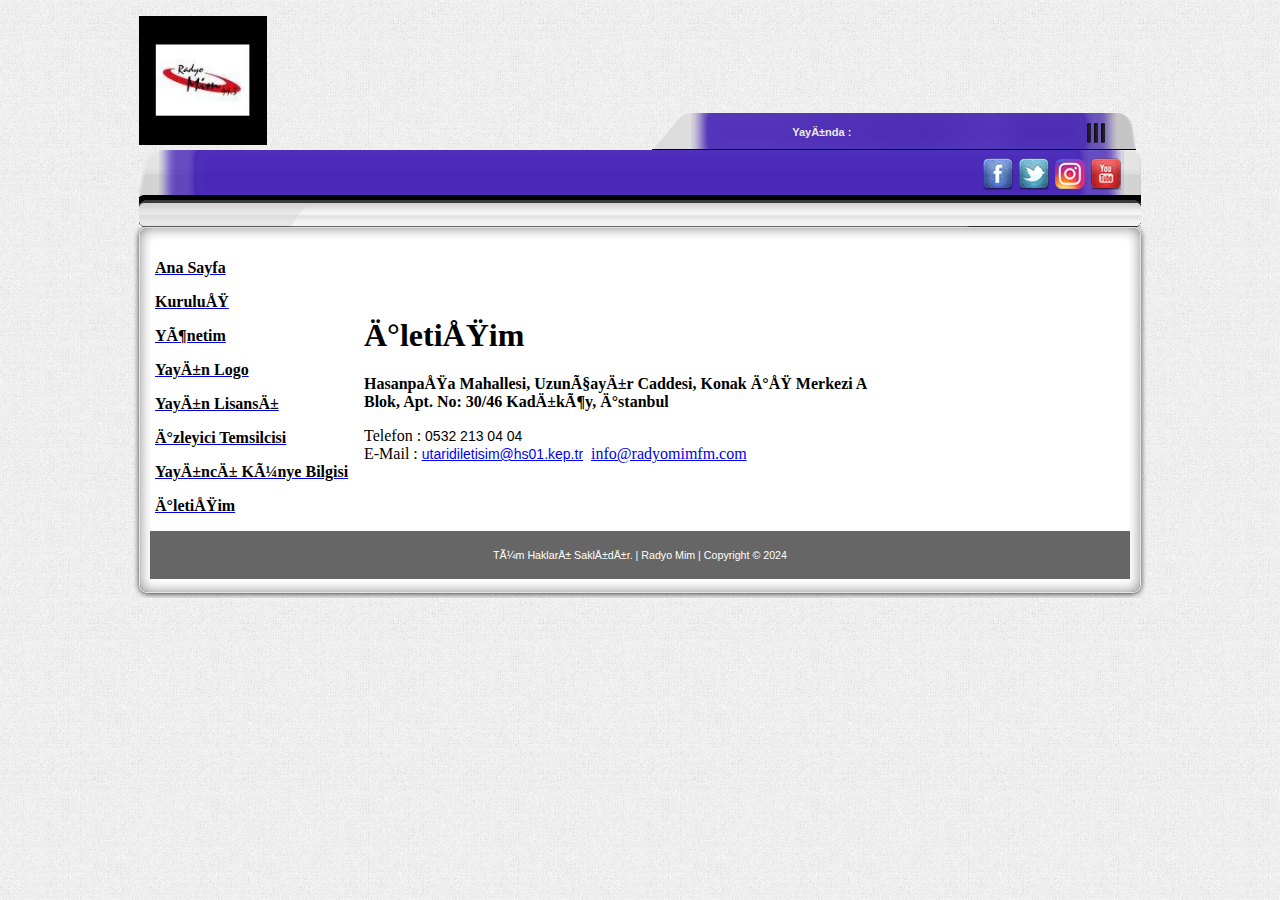
==== iletisim.html @ 788e4b08 "radyomim first push" ====
<!DOCTYPE html
    PUBLIC "-//W3C//DTD XHTML 1.0 Transitional//EN" "http://www.w3.org/TR/xhtml1/DTD/xhtml1-transitional.dtd">
<html xmlns="http://www.w3.org/1999/xhtml" xml:lang="tr-tr" lang="tr-tr">

<head>
    <STYLE type="text/css">
        ul#menu {
            list-style-type: none;
            padding: 0;
            margin: 0;
            height: 30px;
            class: ustmenu2;
            z-index: 999
        }

        ul#menu li {
            float: left;
            z-index: 999
        }

        ul#menu li a {
            line-height: 30px;
            color: #fff;
            text-decoration: none;
            padding: 0 9px;
            display: block;
            transition: background-color 1s;
            -webkit-transition: background-color 1s;
            -moz: background-color 1s;
            z-index: 999
        }

        ul#menu li a:hover {
            background: #1A3E82;
            z-index: 999;
            color: #ccc
        }

        ul#menu li.acilir ul.drop {
            position: absolute;
            list-style: none;
            padding: 0;
            margin: 0;
            display: none;
            z-index: 999
        }

        ul#menu li.acilir ul.drop li {
            float: none;
            z-index: 999
        }

        ul#menu li.acilir ul.drop li a {
            width: 180px;
            background: #1A3E82;
            border-bottom: 1px dotted #0188e2;
            z-index: 999
        }

        ul#menu li.acilir ul.drop li a:hover {
            background: #000;
            color: #fff;
            z-index: 999
        }
    </STYLE>

    <meta http-equiv="Content-Type" content="text/html; charset=windows-1254">









    <link href="stil.css" rel="stylesheet" type="text/css" />
    <meta http-equiv="Content-Type" content="text/html; charset=windows-1254">
    <title>Radyo Mim 99.3</title>
    <META HTTP-EQUIV="content-language" content="TR">
    <META HTTP-EQUIV="Copyright" CONTENT="Coypright ® 2018 Radyo Mim 99.3">
    <META HTTP-EQUIV="cache-control" CONTENT="no-cache">
    <META HTTP-EQUIV="Reply-to" CONTENT="info@radyomimfm.com">
    <META NAME="Pragma" CONTENT="no-cache">
    <META NAME="description" content="Radyo Mim, Mim Fm, Radyo Mim Fm, Mim FM 99.3">
    <META NAME="keywords" content="Radyo Mim, Mim Fm, Radyo Mim Fm, Mim FM 99.3">
    <META NAME="Abstract" CONTENT="Radyo Mim, Mim Fm, Radyo Mim Fm, Mim FM 99.3">
    <META NAME="robots" CONTENT="ALL">

    <link rel="shortcut icon" href="favicon.ico">

    <META http-equiv=content-type content=text/html;charset=windows-1254>
    <link href="stil.css" rel="stylesheet" type="text/css" />


    <style type="text/css">
        <!--
        body {
            background-image: url(upload/tema/bggenel.png);
            background-color: #FFFFFF;
            margin-left: 0px;
            margin-top: 0px;
            margin-right: 0px;
            margin-bottom: 0px;
            background-repeat: ;
            BACKGROUND-POSITION: center 0%;


        }



        .yayinsaat {
            font-family: arial;
            font-size: 14px;
            font-weight: bold;
            color: #666;
            text-decoration: none;
        }


        .yayinadi {
            font-family: arial;
            font-size: 15px;
            font-weight: bold;
            color: #973C3C;
            text-decoration: none;
        }




        .normal {
            font-family: arial;
            font-size: 12px;
            font-weight: normal;
            color: #555555;
            text-decoration: none;
        }


        .normalk1 {
            font-family: arial;
            font-size: 11px;
            font-weight: normal;
            color: #555555;
            text-decoration: none;
        }



        .normalbold {
            font-family: arial;
            font-size: 12px;
            font-weight: bold;
            color: #555555;
            text-decoration: none;
        }





        .baslik {
            font-family: arial;
            font-size: 15px;
            font-weight: bold;
            color: #555555;
            text-decoration: none;
        }


        .normalmavi {
            font-family: arial;
            font-size: 12px;
            font-weight: normal;
            color: #008ae1;
            text-decoration: none;
        }

        .normalmavik1 {
            font-family: arial;
            font-size: 11px;
            font-weight: normal;
            color: #008ae1;
            text-decoration: none;
        }


        .normalmin {
            font-family: arial;
            font-size: 11px;
            font-weight: normal;
            color: #23252E;
            text-decoration: none;
        }


        .slogan1 {
            font-family: tahoma;
            font-size: 14px;
            font-weight: bold;
            color: #CDE4A3;
            text-decoration: none;
        }


        .slogan2 {
            font-family: tahoma;
            font-size: 14px;
            font-weight: bold;
            color: #E2C7AA;
            text-decoration: none;
        }


        .slogan3 {
            font-family: tahoma;
            font-size: 13px;
            font-weight: bold;
            color: #E33841;
            text-decoration: none;
        }



        .menubeyaz {
            font-family: Trebuchet MS;
            font-size: 13px;
            font-weight: bold;
            color: #FFFFFF;
            text-decoration: none;


        }



        .suandayayinda {
            font-family: arial;
            font-size: 11px;
            font-weight: bold;
            color: #eaeaea;
            text-decoration: none;
        }




        .adres_kalin {
            font-family: tahoma;
            font-size: 11px;
            font-weight: bold;
            color: #6B739C;
            text-decoration: none;
        }

        .adres {
            font-family: tahoma;
            font-size: 12px;
            font-weight: normal;
            color: #000000;
            text-decoration: none;
        }

        .link {
            font-family: tahoma;
            font-size: 11px;
            font-weight: bold;
            color: #6B739C;
            text-decoration: none;
        }

        .mavilink {
            font-family: arial;
            font-size: 11px;
            font-weight: bold;
            color: #008ae1;
            text-decoration: none;
        }

        .ustmenu {
            font-family: arial;
            font-size: 12px;
            font-weight: bold;
            color: #eaeaea;
            text-decoration: none;
        }


        .ustmenu2 {

            font-family: Century Gothic, arial;
            font-size: 12px;
            font-weight: bold;
            color: #ffffff;
            text-decoration: none;

            -moz-text-shadow: 0px 1px 2px #000;
            /* Mozilla */
            -webkit-text-shadow: 0px 1px 2px #000;
            /* Chrome ve Safari */
            text-shadow: 0px 1px 2px #000;
            /* Standart CSS Kodu */


        }

        .altmenu {
            font-family: arial;
            font-size: 13px;
            font-weight: bold;
            color: #333333;
            text-decoration: none;
        }

        .altmenumin {
            font-family: arial;
            font-size: 11px;
            font-weight: bold;
            color: #eaeaea;
            text-decoration: none;
        }

        .ustkayan1 {
            font-family: arial;
            font-size: 12px;
            font-weight: bold;
            color: #434445;
            text-decoration: none;
        }

        .ustkayan2 {
            font-family: arial;
            font-size: 12px;
            font-weight: bold;
            color: #d5da7b;
            text-decoration: none;
        }

        .ustkayan3 {
            font-family: arial;
            font-size: 12px;
            font-weight: bold;
            color: #ea2e49;
            text-decoration: none;
        }



        .resimstiltum {

            /* golge */

            -moz-box-shadow: 0px 0px 4px #000;
            -webkit-box-shadow: 0px 0px 4px #000;
            box-shadow: 0px 0px 4px #000;
            /* For I E 8 */
            -ms-filter: "progid:DXImageTransform.Microsoft.Shadow(Strength=4, Direction=135, Color=#000000)";
            /* For I E 5.5 - 7 */
            filter: progid:DXImageTransform.Microsoft.Shadow(Strength=4, Direction=135, Color='#000000');

            /* border */

            border: 2px solid #f7f7f7;

            /* kenar oval */

            border-radius: 3px;
            -moz-border-radius: 3px;
            -webkit-border-radius: 3px;
            behavior: url(border-radius.html)
        }


        .resimstiltum2 {

            /* golge */

            -moz-box-shadow: 0px 0px 2px #000;
            -webkit-box-shadow: 0px 0px 2px #000;
            box-shadow: 0px 0px 2px #000;
            /* For I E 8 */
            -ms-filter: "progid:DXImageTransform.Microsoft.Shadow(Strength=2, Direction=135, Color=#000000)";
            /* For I E 5.5 - 7 */
            filter: progid:DXImageTransform.Microsoft.Shadow(Strength=2, Direction=135, Color='#000000');

            /* border */

            border: 1px solid #f7f7f7;

            /* kenar oval */

            border-radius: 2px;
            -moz-border-radius: 2px;
            -webkit-border-radius: 2px;
            behavior: url(border-radius.html)
        }


        .icgolge {

            /* icgolge */

            -moz-box-shadow: inset 0px 0px 10px #000;
            /* Mozilla */
            -webkit-box-shadow: inset 0px 0px 10px #000;
            /* Chrome ve Safari */
            box-shadow: inset 0px 0px 10px #000;
            /* Standart CSS Kodu */

        }

        .saydamlik {

            /* saydamlik */

            opacity: 0.85;
            -filter: alpha(opacity=85);

        }

        .imgkenaroval {
            -webkit-border-radius: 5px;
            -moz-border-radius: 5px;
            border-radius: 5px;
        }




        span.grey {}

        span.apple-converted-space {}
        -->
    </style>




</head>

<body>


    <!--AÇILIR PENCERE KODU BASLANGICI-->

    <META http-equiv=content-type content=text/html;charset=windows-1254>
    <link href="stil.css" rel="stylesheet" type="text/css" />



    <!--AÇILIR PENCERE KODU BITISI-->








    <table width="1020" border="0" align="center" cellpadding="0" cellspacing="0">
        <tr>
            <td height="25">
                <META http-equiv=content-type content=text/html;charset=windows-1254>
                <link href="stil.css" rel="stylesheet" type="text/css" />

                <table width="1002" border="0" align="center" cellpadding="0" cellspacing="0">
                    <tr>
                        <td height="10"><img src="images/nokta.gif" width="1" height="1" /></td>
                    </tr>
                    <tr>
                        <td height="140" valign="bottom">
                            <table width="100%" height="140" border="0" align="center" cellpadding="0" cellspacing="0">
                                <tr>
                                    <td>
                                        <table align="Left" border="0" cellpadding="0" cellspacing="0">
                                            <tr>
                                                <td>
                                                    <div align="center">
                                                        <img src="upload/tema/mim.jpg"
                                                            onerror="this.src='upload/fotoyok.gif'" width="128"
                                                            height="129" />
                                                    </div>
                                                </td>
                                            </tr>
                                            <tr>
                                                <td>
                                                    <div align="center"><span
                                                            style="font-family:Arial, Helvetica, sans-serif;font-size:30px;color:#FF7700;font-weight:bold;text-shadow: 3px 3px 3px rgba(0,0,0,0.3);"></span>
                                                    </div>
                                                </td>
                                            </tr>
                                            <tr>
                                                <td>
                                                    <div align="center"><span
                                                            style="font-family:Arial, Helvetica, sans-serif;font-size:18px;color:#FAFFB3;font-weight:bold;text-shadow: 3px 3px 3px rgba(0,0,0,0.3);"></span>
                                                    </div>
                                                </td>
                                            </tr>
                                        </table>
                                    </td>
                                    <td valign="bottom">&nbsp;</td>
                                    <td width="492" valign="bottom">
                                        <table width="492" height="37" border="0" cellpadding="0" cellspacing="0">
                                            <tr>
                                                <td valign="bottom">
                                                    <table width="100%" border="0" cellpadding="0" cellspacing="0">
                                                        <tr>
                                                            <td width="42"><img src="images/usttvyayindanew1.png" />
                                                            </td>
                                                            <td background="images/usttvyayindanew2.png"
                                                                bgcolor="3009B2">
                                                                <table width="100%" height="37" border="0"
                                                                    cellpadding="0" cellspacing="0">
                                                                    <tr>
                                                                        <td>
                                                                            <table width="100%" border="0"
                                                                                cellpadding="0" cellspacing="0">
                                                                                <tr>
                                                                                    <td>
                                                                                        <div align="center"
                                                                                            class="suandayayinda">
                                                                                            Yayında : </div>
                                                                                    </td>
                                                                                </tr>
                                                                            </table>
                                                                        </td>
                                                                        <td>
                                                                            <div align="center">

                                                                                <img src="upload/yayin/index.html"
                                                                                    height="37"
                                                                                    onerror="this.src='upload/fotoyok.gif'" />
                                                                            </div>
                                                                        </td>
                                                                        <td class="suandayayinda">
                                                                            <table width="100%" height="37" border="0"
                                                                                cellpadding="0" cellspacing="0">
                                                                                <tr>
                                                                                    <td></td>
                                                                                </tr>
                                                                            </table>
                                                                        </td>
                                                                    </tr>
                                                                </table>
                                                            </td>
                                                            <td width="25"><img src="images/usttvyayindanew3.png" />
                                                            </td>
                                                        </tr>
                                                    </table>
                                                </td>
                                            </tr>
                                        </table>
                                    </td>
                                </tr>
                            </table>
                        </td>
                    </tr>
                    <tr>
                        <td height="48">
                            <table width="100%" border="0" cellpadding="0" cellspacing="0" height="48">
                                <tr>
                                    <td width="20"><img src="images/ustmenubgnew1.png" /></td>
                                    <td background="images/ustmenubgnew2.png" bgcolor="3009B2">
                                        <table width="100%" border="0" align="right" cellpadding="0" cellspacing="0">
                                            <tr>
                                                <td>
                                                    <meta http-equiv="Content-Type"
                                                        content="text/html; charset=windows-1254">



                                                    <table border="0" align="right" cellpadding="3" cellspacing="0">
                                                        <tr>

















                                                            <td>
                                                                <div align="center"><a href="https://facebook.com/"
                                                                        target="_blank"><img
                                                                            src="upload/tema/iko_fc.png" border="0"></a>
                                                                </div>













                                                            <td>
                                                                <div align="center"><a href="https://www.twitter.com/"
                                                                        target="_blank"><img
                                                                            src="upload/tema/iko_tw.png" border="0"></a>
                                                                </div>













                                                            <td>
                                                                <div align="center"><a href="https://www.instagram.com/"
                                                                        target="_blank"><img
                                                                            src="upload/tema/20171217__9297296404.jpg"
                                                                            border="0"></a></div>













                                                            <td>
                                                                <div align="center"><a href="https://www.youtube.com/"
                                                                        target="_blank"><img
                                                                            src="upload/tema/iko_yo.png" border="0"></a>
                                                                </div>






                                                        </tr>
                                                    </table>
                                                </td>
                                            </tr>
                                        </table>
                                    </td>
                                    <td width="17"><img src="images/ustmenubgnew3.png" /></td>
                                </tr>
                            </table>
                        </td>
                    </tr>
                    <tr>
                        <td height="5" background="images/menualtibg.png"><img src="images/nokta.gif" width="1"
                                height="1"></td>
                    </tr>
                    <tr>
                        <td height="24" background="images/kayanyazibg.png">
                            <table width="100%" height="24" border="0" cellpadding="0" cellspacing="0">
                                <tr>
                                    <td width="50">&nbsp;</td>
                                    <td>
                                        <meta http-equiv="Content-Type" content="text/html; charset=iso-8859-9" />
                                        <meta http-equiv="Content-Type" content="text/html; charset=windows-1254" />
                                        <meta http-equiv="Content-Language" content="tr">
                                        <link href="stil.css" rel="stylesheet" type="text/css" />






                                        <div align="center" class="normal">
                                            <marquee onmouseover="this.stop();" onmouseout="this.start();"
                                                truespeed="trueSpeed" scrollamount="1" scrolldelay="20" width="880">

                                                &nbsp;&nbsp;&nbsp;&nbsp;&nbsp;&nbsp;&nbsp;&nbsp;&nbsp;&nbsp;&nbsp;&nbsp;&nbsp;&nbsp;&nbsp;&nbsp;&nbsp;&nbsp;

                                            </marquee>
                                        </div>
                                    </td>
                                    <td width="45">
                                        <div align="right"></div>
                                    </td>
                                </tr>
                            </table>
                        </td>
                    </tr>
                </table>
            </td>
        </tr>
        <tr>
            <td><img src="images/altbgenust.png" width="1020" height="15" /></td>
        </tr>
        <tr>
            <td background="images/tvortagbg.png">
                <table width="970" border="0" align="center" cellpadding="0" cellspacing="0">
                    <tr>
                        <td height="1"><img src="images/nokta.gif" width="1" height="1" /></td>
                    </tr>
                    <tr>
                        <td>
                            <table width="100%" border="0" cellpadding="0" cellspacing="0">
                                <tr>
                                    <td bgcolor="#FFFFFF">


                                        <div align="center">
                                            <p align="left"><b><a class="current" href="index.html">
                                                        <font color="#000000">Ana Sayfa</font>
                                                    </a></b></p>
                                            <p align="left"><b><a href="kurulus.html">
                                                        <font color="#000000">Kuruluş</font>
                                                    </a></b></p>
                                            <p align="left"><b><a href="yonetim.html">
                                                        <font color="#000000">Yönetim</font>
                                                    </a></b></p>
                                            <p align="left"><b><a href="logo.html">
                                                        <font color="#000000">Yayın Logo</font>
                                                    </a></b></p>
                                            <p align="left"><b><a href="lisans.html">
                                                        <font color="#000000">Yayın Lisansı</font>
                                                    </a></b></p>
                                            <p align="left"><b><a href="izleyici.html">
                                                        <font color="#000000">İzleyici Temsilcisi</font>
                                                    </a></b></p>
                                            <p align="left"><b><a href="kunye.html">
                                                        <font color="#000000">Yayıncı Künye Bilgisi</font>
                                                    </a></b></p>
                                            <p align="left"><b><a href="iletisim.html">
                                                        <font color="#000000">İletişim</font>
                                                    </a></b>
                                        </div>


                                    </td>
                                    <td width="516">

                                        <h1>İletişim</h1>
                                        <p>
                                            <strong
                                                style="color: rgb(0, 0, 0); font-family: Times New Roman; font-size: medium; font-style: normal; font-variant-ligatures: normal; font-variant-caps: normal; letter-spacing: normal; orphans: 2; text-align: start; text-indent: 0px; text-transform: none; white-space: normal; widows: 2; word-spacing: 0px; -webkit-text-stroke-width: 0px; text-decoration-style: initial; text-decoration-color: initial; background-color: rgb(255, 255, 255)">
                                                Hasanpaşa Mahallesi, Uzunçayır Caddesi, Konak
                                                İş
                                                Merkezi A Blok, Apt. No: 30/46 Kadıköy,
                                                İstanbul</strong>
                                        </p>
                                        <p>Telefon : <span class="grey">
                                                <span
                                                    style="font-size: 10.5pt; font-family: 'Trebuchet MS',sans-serif; color: black">
                                                    0532 213 04 04</span></span><br />
                                            E-Mail : <span class="grey">
                                                <a href="mailto:utaridiletisim@hs01.kep.tr">
                                                    <span
                                                        style="font-family: 'Trebuchet MS',sans-serif; font-size: 10.5pt; color: #0000FF; text-decoration: underline">
                                                        u</span></a><span
                                                    style="font-size: 10.5pt; font-family: 'Trebuchet MS',sans-serif; color: blue"><a
                                                        style="color: blue; text-decoration: underline; text-underline: single"
                                                        href="mailto:utaridiletisim@hs01.kep.tr">taridiletisim@hs01.kep.tr</a></span></span>&nbsp;
                                            <a href="mailto:info@radyomimfm.com">info@radyomimfm.com</a>
                                        </p>
                                    </td>
                                    <td width="245">&nbsp;</td>
                                </tr>
                            </table>
                        </td>
                    </tr>
                </table>
            </td>
        </tr>
        <tr>
            <td>

                <head>
                    <META http-equiv=content-type content=text/html;charset=windows-1254>
                    <link href="stil.css" rel="stylesheet" type="text/css" />
                </head>

                <table width="1020" border="0" align="center" cellpadding="0" cellspacing="0" height="44">
                    <tr>
                        <td height="25" background="images/tvortagbg.png">
                            <table width="980" border="0" align="center" cellpadding="0" cellspacing="0">
                                <tr>
                                    <td>
                                        <div align="center">

                                            <table width="100%" border="0" align="center" cellpadding="0"
                                                cellspacing="0" background="upload/tema/index.html" bgcolor="#666666"
                                                style="background-position:; background-repeat:">
                                                <tr>
                                                    <td>
                                                        <table border="0" cellspacing="1" cellpadding="1" width="950"
                                                            align="center" height="25">
                                                            <tbody>
                                                                <tr>
                                                                    <td bgcolor="#666666" style="text-align: center">
                                                                        <p><span style="color: rgb(255, 255, 255);"><span
                                                                                    style="font-size: 8pt;"><span
                                                                                        style="font-family: Arial;">Tüm
                                                                                        Hakları Saklıdır. |
                                                                                        Radyo Mim | Copyright &copy;
                                                                                        2024</span></span></span></p>
                                                                    </td>
                                                                </tr>
                                                            </tbody>
                                                        </table>
                                                    </td>
                                                </tr>
                                            </table>
                                        </div>
                                    </td>
                                </tr>
                            </table>
                        </td>
                    </tr>
                    <tr>
                        <td height="19" background="images/tvaltbg.png">&nbsp;</td>
                    </tr>
                </table>

            </td>
        </tr>
    </table>
</body>

</html>
---- stil.css ----
<% kdGenel.Open "SELECT * FROM tbl_Temalar",
adoCon,
1,
3 If Not kdGenel.EOF Then temarenk=kdGenel("temarenk") zeminresim=kdGenel("zeminresim") zeminrenk=kdGenel("zeminrenk") sayfagenislik=kdGenel("sayfagenislik") repeat=kdGenel("repeat") position=kdGenel("position") End If KdGenel.Close %><style type="text/css">< !-- body {
    background-image: url(upload/tema/_%25%3dzeminresim%25.html>);
    background-color: #<%=zeminrenk%>;
    margin-left: 0px;
    margin-top: 0px;
    margin-right: 0px;
    margin-bottom: 0px;
    background-repeat: <%=repeat%>;
    BACKGROUND-POSITION: <%=position%>;


}



.yayinsaat {
    font-family: arial;
    font-size: 14px;
    font-weight: bold;
    color: #666;
    text-decoration: none;
}


.yayinadi {
    font-family: arial;
    font-size: 15px;
    font-weight: bold;
    color: #973C3C;
    text-decoration: none;
}




.normal {
    font-family: arial;
    font-size: 12px;
    font-weight: normal;
    color: #555555;
    text-decoration: none;
}


.normalk1 {
    font-family: arial;
    font-size: 11px;
    font-weight: normal;
    color: #555555;
    text-decoration: none;
}



.normalbold {
    font-family: arial;
    font-size: 12px;
    font-weight: bold;
    color: #555555;
    text-decoration: none;
}





.baslik {
    font-family: arial;
    font-size: 15px;
    font-weight: bold;
    color: #555555;
    text-decoration: none;
}


.normalmavi {
    font-family: arial;
    font-size: 12px;
    font-weight: normal;
    color: #008ae1;
    text-decoration: none;
}

.normalmavik1 {
    font-family: arial;
    font-size: 11px;
    font-weight: normal;
    color: #008ae1;
    text-decoration: none;
}


.normalmin {
    font-family: arial;
    font-size: 11px;
    font-weight: normal;
    color: #23252E;
    text-decoration: none;
}


.slogan1 {
    font-family: tahoma;
    font-size: 14px;
    font-weight: bold;
    color: #CDE4A3;
    text-decoration: none;
}


.slogan2 {
    font-family: tahoma;
    font-size: 14px;
    font-weight: bold;
    color: #E2C7AA;
    text-decoration: none;
}


.slogan3 {
    font-family: tahoma;
    font-size: 13px;
    font-weight: bold;
    color: #E33841;
    text-decoration: none;
}



.menubeyaz {
    font-family: Trebuchet MS;
    font-size: 13px;
    font-weight: bold;
    color: #FFFFFF;
    text-decoration: none;


}



.suandayayinda {
    font-family: arial;
    font-size: 11px;
    font-weight: bold;
    color: #eaeaea;
    text-decoration: none;
}




.adres_kalin {
    font-family: tahoma;
    font-size: 11px;
    font-weight: bold;
    color: #6B739C;
    text-decoration: none;
}

.adres {
    font-family: tahoma;
    font-size: 12px;
    font-weight: normal;
    color: #000000;
    text-decoration: none;
}

.link {
    font-family: tahoma;
    font-size: 11px;
    font-weight: bold;
    color: #6B739C;
    text-decoration: none;
}

.mavilink {
    font-family: arial;
    font-size: 11px;
    font-weight: bold;
    color: #008ae1;
    text-decoration: none;
}

.ustmenu {
    font-family: arial;
    font-size: 12px;
    font-weight: bold;
    color: #eaeaea;
    text-decoration: none;
}


.ustmenu2 {

    font-family: Century Gothic, arial;
    font-size: 12px;
    font-weight: bold;
    color: #ffffff;
    text-decoration: none;

    -moz-text-shadow: 0px 1px 2px #000;
    /* Mozilla */
    -webkit-text-shadow: 0px 1px 2px #000;
    /* Chrome ve Safari */
    text-shadow: 0px 1px 2px #000;
    /* Standart CSS Kodu */


}

.altmenu {
    font-family: arial;
    font-size: 13px;
    font-weight: bold;
    color: #333333;
    text-decoration: none;
}

.altmenumin {
    font-family: arial;
    font-size: 11px;
    font-weight: bold;
    color: #eaeaea;
    text-decoration: none;
}

.ustkayan1 {
    font-family: arial;
    font-size: 12px;
    font-weight: bold;
    color: #434445;
    text-decoration: none;
}

.ustkayan2 {
    font-family: arial;
    font-size: 12px;
    font-weight: bold;
    color: #d5da7b;
    text-decoration: none;
}

.ustkayan3 {
    font-family: arial;
    font-size: 12px;
    font-weight: bold;
    color: #ea2e49;
    text-decoration: none;
}



.resimstiltum {

    /* golge */

    -moz-box-shadow: 0px 0px 4px #000;
    -webkit-box-shadow: 0px 0px 4px #000;
    box-shadow: 0px 0px 4px #000;
    /* For I E 8 */
    -ms-filter: "progid:DXImageTransform.Microsoft.Shadow(Strength=4, Direction=135, Color='#000000')";
    /* For I E 5.5 - 7 */
    filter: progid:DXImageTransform.Microsoft.Shadow(Strength=4, Direction=135, Color='#000000');

    /* border */

    border: 2px #f7f7f7 solid;

    /* kenar oval */

    border-radius: 3px;
    -moz-border-radius: 3px;
    -webkit-border-radius: 3px;
    behavior: url(border-radius.html);
}


.resimstiltum2 {

    /* golge */

    -moz-box-shadow: 0px 0px 2px #000;
    -webkit-box-shadow: 0px 0px 2px #000;
    box-shadow: 0px 0px 2px #000;
    /* For I E 8 */
    -ms-filter: "progid:DXImageTransform.Microsoft.Shadow(Strength=2, Direction=135, Color='#000000')";
    /* For I E 5.5 - 7 */
    filter: progid:DXImageTransform.Microsoft.Shadow(Strength=2, Direction=135, Color='#000000');

    /* border */

    border: 1px #f7f7f7 solid;

    /* kenar oval */

    border-radius: 2px;
    -moz-border-radius: 2px;
    -webkit-border-radius: 2px;
    behavior: url(border-radius.html);
}


.icgolge {

    /* icgolge */

    -moz-box-shadow: inset 0px 0px 10px #000;
    /* Mozilla */
    -webkit-box-shadow: inset 0px 0px 10px #000;
    /* Chrome ve Safari */
    box-shadow: inset 0px 0px 10px #000;
    /* Standart CSS Kodu */

}

.saydamlik {

    /* saydamlik */

    opacity: 0.85;
    -filter: alpha(opacity=85);

}

.imgkenaroval {
    -webkit-border-radius: 5px;
    -moz-border-radius: 5px;
    border-radius: 5px;
}




--></style>
---- stil.css ----
<% kdGenel.Open "SELECT * FROM tbl_Temalar",
adoCon,
1,
3 If Not kdGenel.EOF Then temarenk=kdGenel("temarenk") zeminresim=kdGenel("zeminresim") zeminrenk=kdGenel("zeminrenk") sayfagenislik=kdGenel("sayfagenislik") repeat=kdGenel("repeat") position=kdGenel("position") End If KdGenel.Close %><style type="text/css">< !-- body {
    background-image: url(upload/tema/_%25%3dzeminresim%25.html>);
    background-color: #<%=zeminrenk%>;
    margin-left: 0px;
    margin-top: 0px;
    margin-right: 0px;
    margin-bottom: 0px;
    background-repeat: <%=repeat%>;
    BACKGROUND-POSITION: <%=position%>;


}



.yayinsaat {
    font-family: arial;
    font-size: 14px;
    font-weight: bold;
    color: #666;
    text-decoration: none;
}


.yayinadi {
    font-family: arial;
    font-size: 15px;
    font-weight: bold;
    color: #973C3C;
    text-decoration: none;
}




.normal {
    font-family: arial;
    font-size: 12px;
    font-weight: normal;
    color: #555555;
    text-decoration: none;
}


.normalk1 {
    font-family: arial;
    font-size: 11px;
    font-weight: normal;
    color: #555555;
    text-decoration: none;
}



.normalbold {
    font-family: arial;
    font-size: 12px;
    font-weight: bold;
    color: #555555;
    text-decoration: none;
}





.baslik {
    font-family: arial;
    font-size: 15px;
    font-weight: bold;
    color: #555555;
    text-decoration: none;
}


.normalmavi {
    font-family: arial;
    font-size: 12px;
    font-weight: normal;
    color: #008ae1;
    text-decoration: none;
}

.normalmavik1 {
    font-family: arial;
    font-size: 11px;
    font-weight: normal;
    color: #008ae1;
    text-decoration: none;
}


.normalmin {
    font-family: arial;
    font-size: 11px;
    font-weight: normal;
    color: #23252E;
    text-decoration: none;
}


.slogan1 {
    font-family: tahoma;
    font-size: 14px;
    font-weight: bold;
    color: #CDE4A3;
    text-decoration: none;
}


.slogan2 {
    font-family: tahoma;
    font-size: 14px;
    font-weight: bold;
    color: #E2C7AA;
    text-decoration: none;
}


.slogan3 {
    font-family: tahoma;
    font-size: 13px;
    font-weight: bold;
    color: #E33841;
    text-decoration: none;
}



.menubeyaz {
    font-family: Trebuchet MS;
    font-size: 13px;
    font-weight: bold;
    color: #FFFFFF;
    text-decoration: none;


}



.suandayayinda {
    font-family: arial;
    font-size: 11px;
    font-weight: bold;
    color: #eaeaea;
    text-decoration: none;
}




.adres_kalin {
    font-family: tahoma;
    font-size: 11px;
    font-weight: bold;
    color: #6B739C;
    text-decoration: none;
}

.adres {
    font-family: tahoma;
    font-size: 12px;
    font-weight: normal;
    color: #000000;
    text-decoration: none;
}

.link {
    font-family: tahoma;
    font-size: 11px;
    font-weight: bold;
    color: #6B739C;
    text-decoration: none;
}

.mavilink {
    font-family: arial;
    font-size: 11px;
    font-weight: bold;
    color: #008ae1;
    text-decoration: none;
}

.ustmenu {
    font-family: arial;
    font-size: 12px;
    font-weight: bold;
    color: #eaeaea;
    text-decoration: none;
}


.ustmenu2 {

    font-family: Century Gothic, arial;
    font-size: 12px;
    font-weight: bold;
    color: #ffffff;
    text-decoration: none;

    -moz-text-shadow: 0px 1px 2px #000;
    /* Mozilla */
    -webkit-text-shadow: 0px 1px 2px #000;
    /* Chrome ve Safari */
    text-shadow: 0px 1px 2px #000;
    /* Standart CSS Kodu */


}

.altmenu {
    font-family: arial;
    font-size: 13px;
    font-weight: bold;
    color: #333333;
    text-decoration: none;
}

.altmenumin {
    font-family: arial;
    font-size: 11px;
    font-weight: bold;
    color: #eaeaea;
    text-decoration: none;
}

.ustkayan1 {
    font-family: arial;
    font-size: 12px;
    font-weight: bold;
    color: #434445;
    text-decoration: none;
}

.ustkayan2 {
    font-family: arial;
    font-size: 12px;
    font-weight: bold;
    color: #d5da7b;
    text-decoration: none;
}

.ustkayan3 {
    font-family: arial;
    font-size: 12px;
    font-weight: bold;
    color: #ea2e49;
    text-decoration: none;
}



.resimstiltum {

    /* golge */

    -moz-box-shadow: 0px 0px 4px #000;
    -webkit-box-shadow: 0px 0px 4px #000;
    box-shadow: 0px 0px 4px #000;
    /* For I E 8 */
    -ms-filter: "progid:DXImageTransform.Microsoft.Shadow(Strength=4, Direction=135, Color='#000000')";
    /* For I E 5.5 - 7 */
    filter: progid:DXImageTransform.Microsoft.Shadow(Strength=4, Direction=135, Color='#000000');

    /* border */

    border: 2px #f7f7f7 solid;

    /* kenar oval */

    border-radius: 3px;
    -moz-border-radius: 3px;
    -webkit-border-radius: 3px;
    behavior: url(border-radius.html);
}


.resimstiltum2 {

    /* golge */

    -moz-box-shadow: 0px 0px 2px #000;
    -webkit-box-shadow: 0px 0px 2px #000;
    box-shadow: 0px 0px 2px #000;
    /* For I E 8 */
    -ms-filter: "progid:DXImageTransform.Microsoft.Shadow(Strength=2, Direction=135, Color='#000000')";
    /* For I E 5.5 - 7 */
    filter: progid:DXImageTransform.Microsoft.Shadow(Strength=2, Direction=135, Color='#000000');

    /* border */

    border: 1px #f7f7f7 solid;

    /* kenar oval */

    border-radius: 2px;
    -moz-border-radius: 2px;
    -webkit-border-radius: 2px;
    behavior: url(border-radius.html);
}


.icgolge {

    /* icgolge */

    -moz-box-shadow: inset 0px 0px 10px #000;
    /* Mozilla */
    -webkit-box-shadow: inset 0px 0px 10px #000;
    /* Chrome ve Safari */
    box-shadow: inset 0px 0px 10px #000;
    /* Standart CSS Kodu */

}

.saydamlik {

    /* saydamlik */

    opacity: 0.85;
    -filter: alpha(opacity=85);

}

.imgkenaroval {
    -webkit-border-radius: 5px;
    -moz-border-radius: 5px;
    border-radius: 5px;
}




--></style>
---- stil.css ----
<% kdGenel.Open "SELECT * FROM tbl_Temalar",
adoCon,
1,
3 If Not kdGenel.EOF Then temarenk=kdGenel("temarenk") zeminresim=kdGenel("zeminresim") zeminrenk=kdGenel("zeminrenk") sayfagenislik=kdGenel("sayfagenislik") repeat=kdGenel("repeat") position=kdGenel("position") End If KdGenel.Close %><style type="text/css">< !-- body {
    background-image: url(upload/tema/_%25%3dzeminresim%25.html>);
    background-color: #<%=zeminrenk%>;
    margin-left: 0px;
    margin-top: 0px;
    margin-right: 0px;
    margin-bottom: 0px;
    background-repeat: <%=repeat%>;
    BACKGROUND-POSITION: <%=position%>;


}



.yayinsaat {
    font-family: arial;
    font-size: 14px;
    font-weight: bold;
    color: #666;
    text-decoration: none;
}


.yayinadi {
    font-family: arial;
    font-size: 15px;
    font-weight: bold;
    color: #973C3C;
    text-decoration: none;
}




.normal {
    font-family: arial;
    font-size: 12px;
    font-weight: normal;
    color: #555555;
    text-decoration: none;
}


.normalk1 {
    font-family: arial;
    font-size: 11px;
    font-weight: normal;
    color: #555555;
    text-decoration: none;
}



.normalbold {
    font-family: arial;
    font-size: 12px;
    font-weight: bold;
    color: #555555;
    text-decoration: none;
}





.baslik {
    font-family: arial;
    font-size: 15px;
    font-weight: bold;
    color: #555555;
    text-decoration: none;
}


.normalmavi {
    font-family: arial;
    font-size: 12px;
    font-weight: normal;
    color: #008ae1;
    text-decoration: none;
}

.normalmavik1 {
    font-family: arial;
    font-size: 11px;
    font-weight: normal;
    color: #008ae1;
    text-decoration: none;
}


.normalmin {
    font-family: arial;
    font-size: 11px;
    font-weight: normal;
    color: #23252E;
    text-decoration: none;
}


.slogan1 {
    font-family: tahoma;
    font-size: 14px;
    font-weight: bold;
    color: #CDE4A3;
    text-decoration: none;
}


.slogan2 {
    font-family: tahoma;
    font-size: 14px;
    font-weight: bold;
    color: #E2C7AA;
    text-decoration: none;
}


.slogan3 {
    font-family: tahoma;
    font-size: 13px;
    font-weight: bold;
    color: #E33841;
    text-decoration: none;
}



.menubeyaz {
    font-family: Trebuchet MS;
    font-size: 13px;
    font-weight: bold;
    color: #FFFFFF;
    text-decoration: none;


}



.suandayayinda {
    font-family: arial;
    font-size: 11px;
    font-weight: bold;
    color: #eaeaea;
    text-decoration: none;
}




.adres_kalin {
    font-family: tahoma;
    font-size: 11px;
    font-weight: bold;
    color: #6B739C;
    text-decoration: none;
}

.adres {
    font-family: tahoma;
    font-size: 12px;
    font-weight: normal;
    color: #000000;
    text-decoration: none;
}

.link {
    font-family: tahoma;
    font-size: 11px;
    font-weight: bold;
    color: #6B739C;
    text-decoration: none;
}

.mavilink {
    font-family: arial;
    font-size: 11px;
    font-weight: bold;
    color: #008ae1;
    text-decoration: none;
}

.ustmenu {
    font-family: arial;
    font-size: 12px;
    font-weight: bold;
    color: #eaeaea;
    text-decoration: none;
}


.ustmenu2 {

    font-family: Century Gothic, arial;
    font-size: 12px;
    font-weight: bold;
    color: #ffffff;
    text-decoration: none;

    -moz-text-shadow: 0px 1px 2px #000;
    /* Mozilla */
    -webkit-text-shadow: 0px 1px 2px #000;
    /* Chrome ve Safari */
    text-shadow: 0px 1px 2px #000;
    /* Standart CSS Kodu */


}

.altmenu {
    font-family: arial;
    font-size: 13px;
    font-weight: bold;
    color: #333333;
    text-decoration: none;
}

.altmenumin {
    font-family: arial;
    font-size: 11px;
    font-weight: bold;
    color: #eaeaea;
    text-decoration: none;
}

.ustkayan1 {
    font-family: arial;
    font-size: 12px;
    font-weight: bold;
    color: #434445;
    text-decoration: none;
}

.ustkayan2 {
    font-family: arial;
    font-size: 12px;
    font-weight: bold;
    color: #d5da7b;
    text-decoration: none;
}

.ustkayan3 {
    font-family: arial;
    font-size: 12px;
    font-weight: bold;
    color: #ea2e49;
    text-decoration: none;
}



.resimstiltum {

    /* golge */

    -moz-box-shadow: 0px 0px 4px #000;
    -webkit-box-shadow: 0px 0px 4px #000;
    box-shadow: 0px 0px 4px #000;
    /* For I E 8 */
    -ms-filter: "progid:DXImageTransform.Microsoft.Shadow(Strength=4, Direction=135, Color='#000000')";
    /* For I E 5.5 - 7 */
    filter: progid:DXImageTransform.Microsoft.Shadow(Strength=4, Direction=135, Color='#000000');

    /* border */

    border: 2px #f7f7f7 solid;

    /* kenar oval */

    border-radius: 3px;
    -moz-border-radius: 3px;
    -webkit-border-radius: 3px;
    behavior: url(border-radius.html);
}


.resimstiltum2 {

    /* golge */

    -moz-box-shadow: 0px 0px 2px #000;
    -webkit-box-shadow: 0px 0px 2px #000;
    box-shadow: 0px 0px 2px #000;
    /* For I E 8 */
    -ms-filter: "progid:DXImageTransform.Microsoft.Shadow(Strength=2, Direction=135, Color='#000000')";
    /* For I E 5.5 - 7 */
    filter: progid:DXImageTransform.Microsoft.Shadow(Strength=2, Direction=135, Color='#000000');

    /* border */

    border: 1px #f7f7f7 solid;

    /* kenar oval */

    border-radius: 2px;
    -moz-border-radius: 2px;
    -webkit-border-radius: 2px;
    behavior: url(border-radius.html);
}


.icgolge {

    /* icgolge */

    -moz-box-shadow: inset 0px 0px 10px #000;
    /* Mozilla */
    -webkit-box-shadow: inset 0px 0px 10px #000;
    /* Chrome ve Safari */
    box-shadow: inset 0px 0px 10px #000;
    /* Standart CSS Kodu */

}

.saydamlik {

    /* saydamlik */

    opacity: 0.85;
    -filter: alpha(opacity=85);

}

.imgkenaroval {
    -webkit-border-radius: 5px;
    -moz-border-radius: 5px;
    border-radius: 5px;
}




--></style>
---- stil.css ----
<% kdGenel.Open "SELECT * FROM tbl_Temalar",
adoCon,
1,
3 If Not kdGenel.EOF Then temarenk=kdGenel("temarenk") zeminresim=kdGenel("zeminresim") zeminrenk=kdGenel("zeminrenk") sayfagenislik=kdGenel("sayfagenislik") repeat=kdGenel("repeat") position=kdGenel("position") End If KdGenel.Close %><style type="text/css">< !-- body {
    background-image: url(upload/tema/_%25%3dzeminresim%25.html>);
    background-color: #<%=zeminrenk%>;
    margin-left: 0px;
    margin-top: 0px;
    margin-right: 0px;
    margin-bottom: 0px;
    background-repeat: <%=repeat%>;
    BACKGROUND-POSITION: <%=position%>;


}



.yayinsaat {
    font-family: arial;
    font-size: 14px;
    font-weight: bold;
    color: #666;
    text-decoration: none;
}


.yayinadi {
    font-family: arial;
    font-size: 15px;
    font-weight: bold;
    color: #973C3C;
    text-decoration: none;
}




.normal {
    font-family: arial;
    font-size: 12px;
    font-weight: normal;
    color: #555555;
    text-decoration: none;
}


.normalk1 {
    font-family: arial;
    font-size: 11px;
    font-weight: normal;
    color: #555555;
    text-decoration: none;
}



.normalbold {
    font-family: arial;
    font-size: 12px;
    font-weight: bold;
    color: #555555;
    text-decoration: none;
}





.baslik {
    font-family: arial;
    font-size: 15px;
    font-weight: bold;
    color: #555555;
    text-decoration: none;
}


.normalmavi {
    font-family: arial;
    font-size: 12px;
    font-weight: normal;
    color: #008ae1;
    text-decoration: none;
}

.normalmavik1 {
    font-family: arial;
    font-size: 11px;
    font-weight: normal;
    color: #008ae1;
    text-decoration: none;
}


.normalmin {
    font-family: arial;
    font-size: 11px;
    font-weight: normal;
    color: #23252E;
    text-decoration: none;
}


.slogan1 {
    font-family: tahoma;
    font-size: 14px;
    font-weight: bold;
    color: #CDE4A3;
    text-decoration: none;
}


.slogan2 {
    font-family: tahoma;
    font-size: 14px;
    font-weight: bold;
    color: #E2C7AA;
    text-decoration: none;
}


.slogan3 {
    font-family: tahoma;
    font-size: 13px;
    font-weight: bold;
    color: #E33841;
    text-decoration: none;
}



.menubeyaz {
    font-family: Trebuchet MS;
    font-size: 13px;
    font-weight: bold;
    color: #FFFFFF;
    text-decoration: none;


}



.suandayayinda {
    font-family: arial;
    font-size: 11px;
    font-weight: bold;
    color: #eaeaea;
    text-decoration: none;
}




.adres_kalin {
    font-family: tahoma;
    font-size: 11px;
    font-weight: bold;
    color: #6B739C;
    text-decoration: none;
}

.adres {
    font-family: tahoma;
    font-size: 12px;
    font-weight: normal;
    color: #000000;
    text-decoration: none;
}

.link {
    font-family: tahoma;
    font-size: 11px;
    font-weight: bold;
    color: #6B739C;
    text-decoration: none;
}

.mavilink {
    font-family: arial;
    font-size: 11px;
    font-weight: bold;
    color: #008ae1;
    text-decoration: none;
}

.ustmenu {
    font-family: arial;
    font-size: 12px;
    font-weight: bold;
    color: #eaeaea;
    text-decoration: none;
}


.ustmenu2 {

    font-family: Century Gothic, arial;
    font-size: 12px;
    font-weight: bold;
    color: #ffffff;
    text-decoration: none;

    -moz-text-shadow: 0px 1px 2px #000;
    /* Mozilla */
    -webkit-text-shadow: 0px 1px 2px #000;
    /* Chrome ve Safari */
    text-shadow: 0px 1px 2px #000;
    /* Standart CSS Kodu */


}

.altmenu {
    font-family: arial;
    font-size: 13px;
    font-weight: bold;
    color: #333333;
    text-decoration: none;
}

.altmenumin {
    font-family: arial;
    font-size: 11px;
    font-weight: bold;
    color: #eaeaea;
    text-decoration: none;
}

.ustkayan1 {
    font-family: arial;
    font-size: 12px;
    font-weight: bold;
    color: #434445;
    text-decoration: none;
}

.ustkayan2 {
    font-family: arial;
    font-size: 12px;
    font-weight: bold;
    color: #d5da7b;
    text-decoration: none;
}

.ustkayan3 {
    font-family: arial;
    font-size: 12px;
    font-weight: bold;
    color: #ea2e49;
    text-decoration: none;
}



.resimstiltum {

    /* golge */

    -moz-box-shadow: 0px 0px 4px #000;
    -webkit-box-shadow: 0px 0px 4px #000;
    box-shadow: 0px 0px 4px #000;
    /* For I E 8 */
    -ms-filter: "progid:DXImageTransform.Microsoft.Shadow(Strength=4, Direction=135, Color='#000000')";
    /* For I E 5.5 - 7 */
    filter: progid:DXImageTransform.Microsoft.Shadow(Strength=4, Direction=135, Color='#000000');

    /* border */

    border: 2px #f7f7f7 solid;

    /* kenar oval */

    border-radius: 3px;
    -moz-border-radius: 3px;
    -webkit-border-radius: 3px;
    behavior: url(border-radius.html);
}


.resimstiltum2 {

    /* golge */

    -moz-box-shadow: 0px 0px 2px #000;
    -webkit-box-shadow: 0px 0px 2px #000;
    box-shadow: 0px 0px 2px #000;
    /* For I E 8 */
    -ms-filter: "progid:DXImageTransform.Microsoft.Shadow(Strength=2, Direction=135, Color='#000000')";
    /* For I E 5.5 - 7 */
    filter: progid:DXImageTransform.Microsoft.Shadow(Strength=2, Direction=135, Color='#000000');

    /* border */

    border: 1px #f7f7f7 solid;

    /* kenar oval */

    border-radius: 2px;
    -moz-border-radius: 2px;
    -webkit-border-radius: 2px;
    behavior: url(border-radius.html);
}


.icgolge {

    /* icgolge */

    -moz-box-shadow: inset 0px 0px 10px #000;
    /* Mozilla */
    -webkit-box-shadow: inset 0px 0px 10px #000;
    /* Chrome ve Safari */
    box-shadow: inset 0px 0px 10px #000;
    /* Standart CSS Kodu */

}

.saydamlik {

    /* saydamlik */

    opacity: 0.85;
    -filter: alpha(opacity=85);

}

.imgkenaroval {
    -webkit-border-radius: 5px;
    -moz-border-radius: 5px;
    border-radius: 5px;
}




--></style>
---- stil.css ----
<% kdGenel.Open "SELECT * FROM tbl_Temalar",
adoCon,
1,
3 If Not kdGenel.EOF Then temarenk=kdGenel("temarenk") zeminresim=kdGenel("zeminresim") zeminrenk=kdGenel("zeminrenk") sayfagenislik=kdGenel("sayfagenislik") repeat=kdGenel("repeat") position=kdGenel("position") End If KdGenel.Close %><style type="text/css">< !-- body {
    background-image: url(upload/tema/_%25%3dzeminresim%25.html>);
    background-color: #<%=zeminrenk%>;
    margin-left: 0px;
    margin-top: 0px;
    margin-right: 0px;
    margin-bottom: 0px;
    background-repeat: <%=repeat%>;
    BACKGROUND-POSITION: <%=position%>;


}



.yayinsaat {
    font-family: arial;
    font-size: 14px;
    font-weight: bold;
    color: #666;
    text-decoration: none;
}


.yayinadi {
    font-family: arial;
    font-size: 15px;
    font-weight: bold;
    color: #973C3C;
    text-decoration: none;
}




.normal {
    font-family: arial;
    font-size: 12px;
    font-weight: normal;
    color: #555555;
    text-decoration: none;
}


.normalk1 {
    font-family: arial;
    font-size: 11px;
    font-weight: normal;
    color: #555555;
    text-decoration: none;
}



.normalbold {
    font-family: arial;
    font-size: 12px;
    font-weight: bold;
    color: #555555;
    text-decoration: none;
}





.baslik {
    font-family: arial;
    font-size: 15px;
    font-weight: bold;
    color: #555555;
    text-decoration: none;
}


.normalmavi {
    font-family: arial;
    font-size: 12px;
    font-weight: normal;
    color: #008ae1;
    text-decoration: none;
}

.normalmavik1 {
    font-family: arial;
    font-size: 11px;
    font-weight: normal;
    color: #008ae1;
    text-decoration: none;
}


.normalmin {
    font-family: arial;
    font-size: 11px;
    font-weight: normal;
    color: #23252E;
    text-decoration: none;
}


.slogan1 {
    font-family: tahoma;
    font-size: 14px;
    font-weight: bold;
    color: #CDE4A3;
    text-decoration: none;
}


.slogan2 {
    font-family: tahoma;
    font-size: 14px;
    font-weight: bold;
    color: #E2C7AA;
    text-decoration: none;
}


.slogan3 {
    font-family: tahoma;
    font-size: 13px;
    font-weight: bold;
    color: #E33841;
    text-decoration: none;
}



.menubeyaz {
    font-family: Trebuchet MS;
    font-size: 13px;
    font-weight: bold;
    color: #FFFFFF;
    text-decoration: none;


}



.suandayayinda {
    font-family: arial;
    font-size: 11px;
    font-weight: bold;
    color: #eaeaea;
    text-decoration: none;
}




.adres_kalin {
    font-family: tahoma;
    font-size: 11px;
    font-weight: bold;
    color: #6B739C;
    text-decoration: none;
}

.adres {
    font-family: tahoma;
    font-size: 12px;
    font-weight: normal;
    color: #000000;
    text-decoration: none;
}

.link {
    font-family: tahoma;
    font-size: 11px;
    font-weight: bold;
    color: #6B739C;
    text-decoration: none;
}

.mavilink {
    font-family: arial;
    font-size: 11px;
    font-weight: bold;
    color: #008ae1;
    text-decoration: none;
}

.ustmenu {
    font-family: arial;
    font-size: 12px;
    font-weight: bold;
    color: #eaeaea;
    text-decoration: none;
}


.ustmenu2 {

    font-family: Century Gothic, arial;
    font-size: 12px;
    font-weight: bold;
    color: #ffffff;
    text-decoration: none;

    -moz-text-shadow: 0px 1px 2px #000;
    /* Mozilla */
    -webkit-text-shadow: 0px 1px 2px #000;
    /* Chrome ve Safari */
    text-shadow: 0px 1px 2px #000;
    /* Standart CSS Kodu */


}

.altmenu {
    font-family: arial;
    font-size: 13px;
    font-weight: bold;
    color: #333333;
    text-decoration: none;
}

.altmenumin {
    font-family: arial;
    font-size: 11px;
    font-weight: bold;
    color: #eaeaea;
    text-decoration: none;
}

.ustkayan1 {
    font-family: arial;
    font-size: 12px;
    font-weight: bold;
    color: #434445;
    text-decoration: none;
}

.ustkayan2 {
    font-family: arial;
    font-size: 12px;
    font-weight: bold;
    color: #d5da7b;
    text-decoration: none;
}

.ustkayan3 {
    font-family: arial;
    font-size: 12px;
    font-weight: bold;
    color: #ea2e49;
    text-decoration: none;
}



.resimstiltum {

    /* golge */

    -moz-box-shadow: 0px 0px 4px #000;
    -webkit-box-shadow: 0px 0px 4px #000;
    box-shadow: 0px 0px 4px #000;
    /* For I E 8 */
    -ms-filter: "progid:DXImageTransform.Microsoft.Shadow(Strength=4, Direction=135, Color='#000000')";
    /* For I E 5.5 - 7 */
    filter: progid:DXImageTransform.Microsoft.Shadow(Strength=4, Direction=135, Color='#000000');

    /* border */

    border: 2px #f7f7f7 solid;

    /* kenar oval */

    border-radius: 3px;
    -moz-border-radius: 3px;
    -webkit-border-radius: 3px;
    behavior: url(border-radius.html);
}


.resimstiltum2 {

    /* golge */

    -moz-box-shadow: 0px 0px 2px #000;
    -webkit-box-shadow: 0px 0px 2px #000;
    box-shadow: 0px 0px 2px #000;
    /* For I E 8 */
    -ms-filter: "progid:DXImageTransform.Microsoft.Shadow(Strength=2, Direction=135, Color='#000000')";
    /* For I E 5.5 - 7 */
    filter: progid:DXImageTransform.Microsoft.Shadow(Strength=2, Direction=135, Color='#000000');

    /* border */

    border: 1px #f7f7f7 solid;

    /* kenar oval */

    border-radius: 2px;
    -moz-border-radius: 2px;
    -webkit-border-radius: 2px;
    behavior: url(border-radius.html);
}


.icgolge {

    /* icgolge */

    -moz-box-shadow: inset 0px 0px 10px #000;
    /* Mozilla */
    -webkit-box-shadow: inset 0px 0px 10px #000;
    /* Chrome ve Safari */
    box-shadow: inset 0px 0px 10px #000;
    /* Standart CSS Kodu */

}

.saydamlik {

    /* saydamlik */

    opacity: 0.85;
    -filter: alpha(opacity=85);

}

.imgkenaroval {
    -webkit-border-radius: 5px;
    -moz-border-radius: 5px;
    border-radius: 5px;
}




--></style>
---- stil.css ----
<% kdGenel.Open "SELECT * FROM tbl_Temalar",
adoCon,
1,
3 If Not kdGenel.EOF Then temarenk=kdGenel("temarenk") zeminresim=kdGenel("zeminresim") zeminrenk=kdGenel("zeminrenk") sayfagenislik=kdGenel("sayfagenislik") repeat=kdGenel("repeat") position=kdGenel("position") End If KdGenel.Close %><style type="text/css">< !-- body {
    background-image: url(upload/tema/_%25%3dzeminresim%25.html>);
    background-color: #<%=zeminrenk%>;
    margin-left: 0px;
    margin-top: 0px;
    margin-right: 0px;
    margin-bottom: 0px;
    background-repeat: <%=repeat%>;
    BACKGROUND-POSITION: <%=position%>;


}



.yayinsaat {
    font-family: arial;
    font-size: 14px;
    font-weight: bold;
    color: #666;
    text-decoration: none;
}


.yayinadi {
    font-family: arial;
    font-size: 15px;
    font-weight: bold;
    color: #973C3C;
    text-decoration: none;
}




.normal {
    font-family: arial;
    font-size: 12px;
    font-weight: normal;
    color: #555555;
    text-decoration: none;
}


.normalk1 {
    font-family: arial;
    font-size: 11px;
    font-weight: normal;
    color: #555555;
    text-decoration: none;
}



.normalbold {
    font-family: arial;
    font-size: 12px;
    font-weight: bold;
    color: #555555;
    text-decoration: none;
}





.baslik {
    font-family: arial;
    font-size: 15px;
    font-weight: bold;
    color: #555555;
    text-decoration: none;
}


.normalmavi {
    font-family: arial;
    font-size: 12px;
    font-weight: normal;
    color: #008ae1;
    text-decoration: none;
}

.normalmavik1 {
    font-family: arial;
    font-size: 11px;
    font-weight: normal;
    color: #008ae1;
    text-decoration: none;
}


.normalmin {
    font-family: arial;
    font-size: 11px;
    font-weight: normal;
    color: #23252E;
    text-decoration: none;
}


.slogan1 {
    font-family: tahoma;
    font-size: 14px;
    font-weight: bold;
    color: #CDE4A3;
    text-decoration: none;
}


.slogan2 {
    font-family: tahoma;
    font-size: 14px;
    font-weight: bold;
    color: #E2C7AA;
    text-decoration: none;
}


.slogan3 {
    font-family: tahoma;
    font-size: 13px;
    font-weight: bold;
    color: #E33841;
    text-decoration: none;
}



.menubeyaz {
    font-family: Trebuchet MS;
    font-size: 13px;
    font-weight: bold;
    color: #FFFFFF;
    text-decoration: none;


}



.suandayayinda {
    font-family: arial;
    font-size: 11px;
    font-weight: bold;
    color: #eaeaea;
    text-decoration: none;
}




.adres_kalin {
    font-family: tahoma;
    font-size: 11px;
    font-weight: bold;
    color: #6B739C;
    text-decoration: none;
}

.adres {
    font-family: tahoma;
    font-size: 12px;
    font-weight: normal;
    color: #000000;
    text-decoration: none;
}

.link {
    font-family: tahoma;
    font-size: 11px;
    font-weight: bold;
    color: #6B739C;
    text-decoration: none;
}

.mavilink {
    font-family: arial;
    font-size: 11px;
    font-weight: bold;
    color: #008ae1;
    text-decoration: none;
}

.ustmenu {
    font-family: arial;
    font-size: 12px;
    font-weight: bold;
    color: #eaeaea;
    text-decoration: none;
}


.ustmenu2 {

    font-family: Century Gothic, arial;
    font-size: 12px;
    font-weight: bold;
    color: #ffffff;
    text-decoration: none;

    -moz-text-shadow: 0px 1px 2px #000;
    /* Mozilla */
    -webkit-text-shadow: 0px 1px 2px #000;
    /* Chrome ve Safari */
    text-shadow: 0px 1px 2px #000;
    /* Standart CSS Kodu */


}

.altmenu {
    font-family: arial;
    font-size: 13px;
    font-weight: bold;
    color: #333333;
    text-decoration: none;
}

.altmenumin {
    font-family: arial;
    font-size: 11px;
    font-weight: bold;
    color: #eaeaea;
    text-decoration: none;
}

.ustkayan1 {
    font-family: arial;
    font-size: 12px;
    font-weight: bold;
    color: #434445;
    text-decoration: none;
}

.ustkayan2 {
    font-family: arial;
    font-size: 12px;
    font-weight: bold;
    color: #d5da7b;
    text-decoration: none;
}

.ustkayan3 {
    font-family: arial;
    font-size: 12px;
    font-weight: bold;
    color: #ea2e49;
    text-decoration: none;
}



.resimstiltum {

    /* golge */

    -moz-box-shadow: 0px 0px 4px #000;
    -webkit-box-shadow: 0px 0px 4px #000;
    box-shadow: 0px 0px 4px #000;
    /* For I E 8 */
    -ms-filter: "progid:DXImageTransform.Microsoft.Shadow(Strength=4, Direction=135, Color='#000000')";
    /* For I E 5.5 - 7 */
    filter: progid:DXImageTransform.Microsoft.Shadow(Strength=4, Direction=135, Color='#000000');

    /* border */

    border: 2px #f7f7f7 solid;

    /* kenar oval */

    border-radius: 3px;
    -moz-border-radius: 3px;
    -webkit-border-radius: 3px;
    behavior: url(border-radius.html);
}


.resimstiltum2 {

    /* golge */

    -moz-box-shadow: 0px 0px 2px #000;
    -webkit-box-shadow: 0px 0px 2px #000;
    box-shadow: 0px 0px 2px #000;
    /* For I E 8 */
    -ms-filter: "progid:DXImageTransform.Microsoft.Shadow(Strength=2, Direction=135, Color='#000000')";
    /* For I E 5.5 - 7 */
    filter: progid:DXImageTransform.Microsoft.Shadow(Strength=2, Direction=135, Color='#000000');

    /* border */

    border: 1px #f7f7f7 solid;

    /* kenar oval */

    border-radius: 2px;
    -moz-border-radius: 2px;
    -webkit-border-radius: 2px;
    behavior: url(border-radius.html);
}


.icgolge {

    /* icgolge */

    -moz-box-shadow: inset 0px 0px 10px #000;
    /* Mozilla */
    -webkit-box-shadow: inset 0px 0px 10px #000;
    /* Chrome ve Safari */
    box-shadow: inset 0px 0px 10px #000;
    /* Standart CSS Kodu */

}

.saydamlik {

    /* saydamlik */

    opacity: 0.85;
    -filter: alpha(opacity=85);

}

.imgkenaroval {
    -webkit-border-radius: 5px;
    -moz-border-radius: 5px;
    border-radius: 5px;
}




--></style>
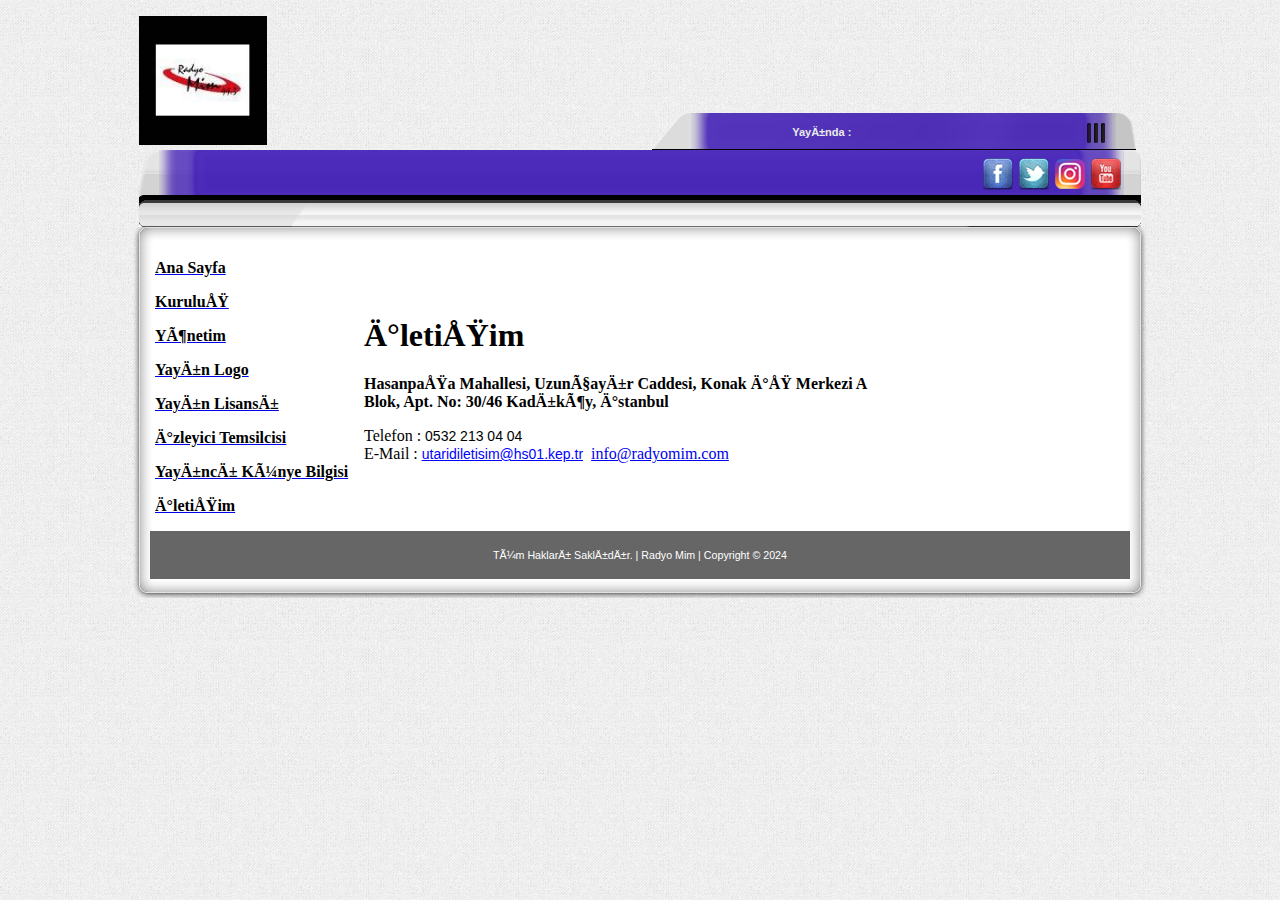
==== commit 4635b5fc: "branding changes and some other bullshit" ====
--- a/iletisim.html
+++ b/iletisim.html
@@ -76,7 +76,7 @@
 
     <link href="stil.css" rel="stylesheet" type="text/css" />
     <meta http-equiv="Content-Type" content="text/html; charset=windows-1254">
-    <title>Radyo Mim 99.3</title>
+    <title>Radyo Mim 106.8</title>
     <META HTTP-EQUIV="content-language" content="TR">
     <META HTTP-EQUIV="Copyright" CONTENT="Coypright ® 2018 Radyo Mim 99.3">
     <META HTTP-EQUIV="cache-control" CONTENT="no-cache">
@@ -773,7 +773,7 @@
                                                     style="font-size: 10.5pt; font-family: 'Trebuchet MS',sans-serif; color: blue"><a
                                                         style="color: blue; text-decoration: underline; text-underline: single"
                                                         href="mailto:utaridiletisim@hs01.kep.tr">taridiletisim@hs01.kep.tr</a></span></span>&nbsp;
-                                            <a href="mailto:info@radyomimfm.com">info@radyomimfm.com</a>
+                                            <a href="mailto:info@radyomim.com">info@radyomim.com</a>
                                         </p>
                                     </td>
                                     <td width="245">&nbsp;</td>
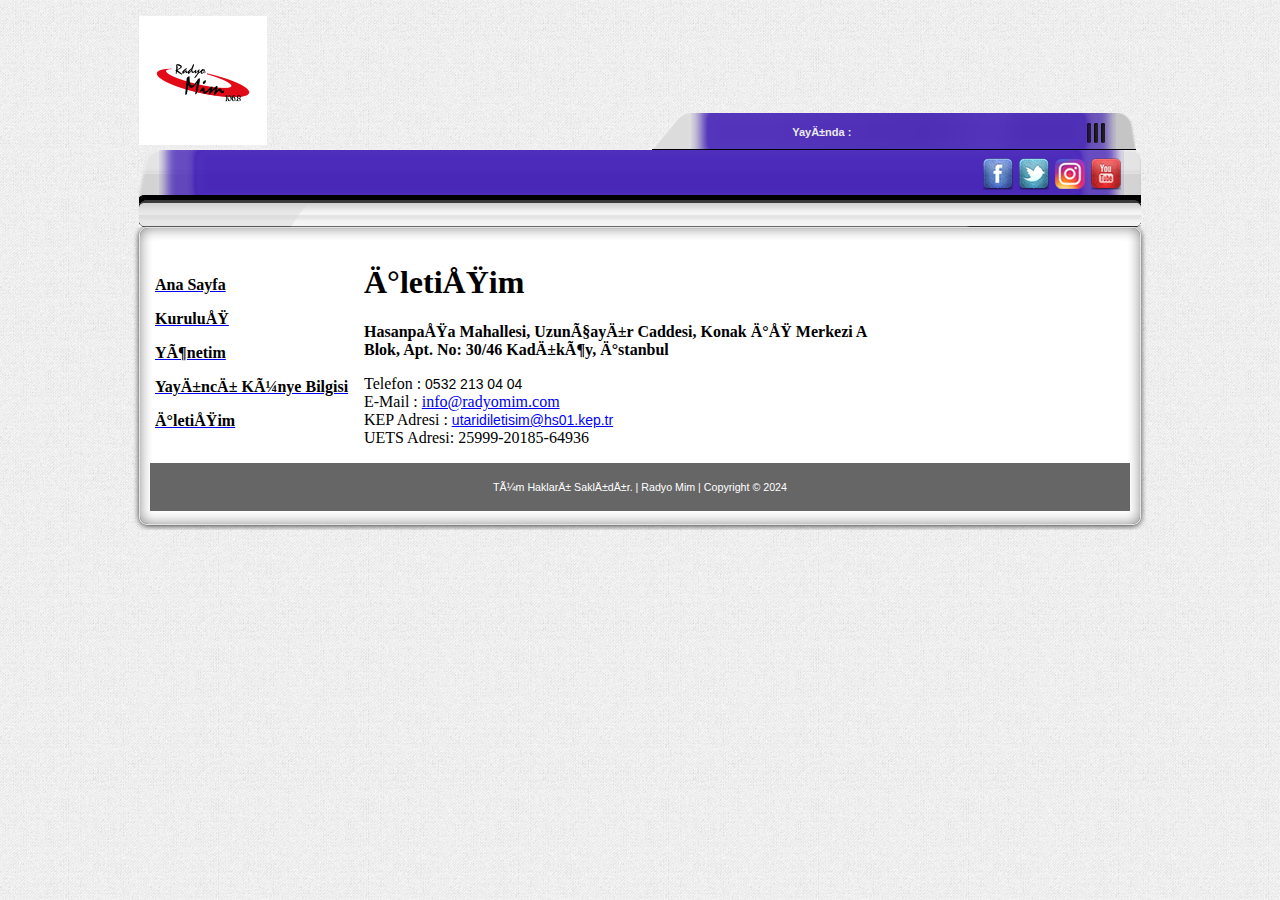
==== commit 14b8823d: "rtük düzenleme" ====
--- a/iletisim.html
+++ b/iletisim.html
@@ -731,15 +731,6 @@
                                             <p align="left"><b><a href="yonetim.html">
                                                         <font color="#000000">Yönetim</font>
                                                     </a></b></p>
-                                            <p align="left"><b><a href="logo.html">
-                                                        <font color="#000000">Yayın Logo</font>
-                                                    </a></b></p>
-                                            <p align="left"><b><a href="lisans.html">
-                                                        <font color="#000000">Yayın Lisansı</font>
-                                                    </a></b></p>
-                                            <p align="left"><b><a href="izleyici.html">
-                                                        <font color="#000000">İzleyici Temsilcisi</font>
-                                                    </a></b></p>
                                             <p align="left"><b><a href="kunye.html">
                                                         <font color="#000000">Yayıncı Künye Bilgisi</font>
                                                     </a></b></p>
@@ -766,14 +757,18 @@
                                                     style="font-size: 10.5pt; font-family: 'Trebuchet MS',sans-serif; color: black">
                                                     0532 213 04 04</span></span><br />
                                             E-Mail : <span class="grey">
-                                                <a href="mailto:utaridiletisim@hs01.kep.tr">
-                                                    <span
-                                                        style="font-family: 'Trebuchet MS',sans-serif; font-size: 10.5pt; color: #0000FF; text-decoration: underline">
-                                                        u</span></a><span
-                                                    style="font-size: 10.5pt; font-family: 'Trebuchet MS',sans-serif; color: blue"><a
-                                                        style="color: blue; text-decoration: underline; text-underline: single"
-                                                        href="mailto:utaridiletisim@hs01.kep.tr">taridiletisim@hs01.kep.tr</a></span></span>&nbsp;
-                                            <a href="mailto:info@radyomim.com">info@radyomim.com</a>
+                                                <a href="mailto:info@radyomim.com">info@radyomim.com</a>
+                                                <span class="grey"><br>
+                                                    KEP Adresi : <span class="grey">
+                                                        <a href="mailto:utaridiletisim@hs01.kep.tr">
+                                                            <span
+                                                                style="font-family: 'Trebuchet MS',sans-serif; font-size: 10.5pt; color: #0000FF; text-decoration: underline">
+                                                                u</span></a><span
+                                                            style="font-size: 10.5pt; font-family: 'Trebuchet MS',sans-serif; color: blue"><a
+                                                                style="color: blue; text-decoration: underline; text-underline: single"
+                                                                href="mailto:utaridiletisim@hs01.kep.tr">taridiletisim@hs01.kep.tr</a></span></span>&nbsp;
+                                                    <br>
+                                                    UETS Adresi: 25999-20185-64936
                                         </p>
                                     </td>
                                     <td width="245">&nbsp;</td>
